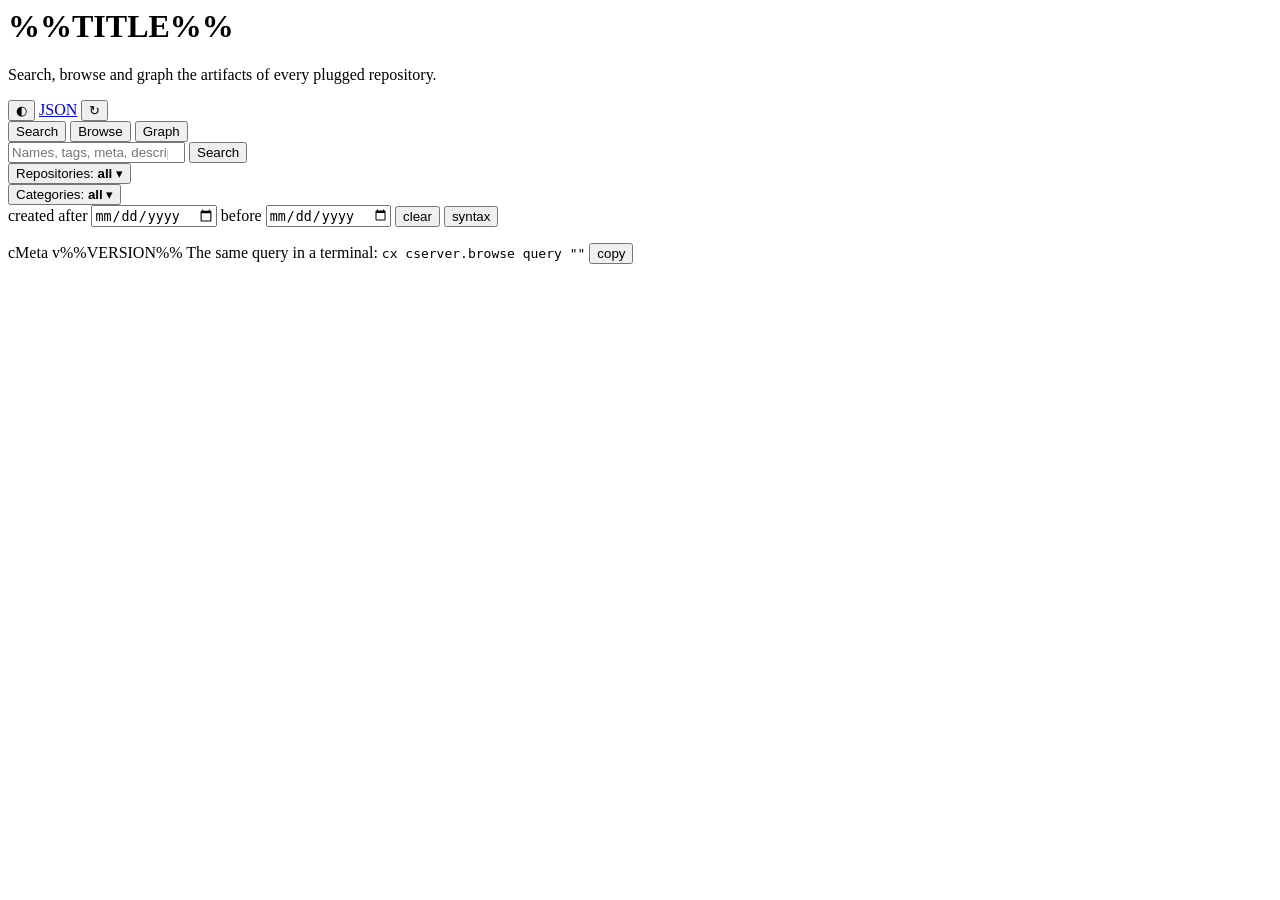
==== cmeta/internal-repo/category/cserver.browse/files/index.html @ 7994aa0c "cserver.browse: the text of every _desc, a cache artifact, open folder / shell / Far, presets - Word" ====
<!-- Licensed under the Apache License, Version 2.0. See the COPYRIGHT and LICENSE files in the project root for details. -->
<!-- cserver.browse: the body only; the host wraps it in its own <html>/<head>. -->
<script>var CONFIG = %%CONFIG%%;</script>

<div id="cbr" class="cbr">
  <header class="cbr-head">
    <div class="cbr-title">
      <h1>%%TITLE%%</h1>
      <p class="cbr-sub" id="cbr-sub">Search, browse and graph the artifacts of every plugged repository.</p>
    </div>
    <div class="cbr-tools">
      <button id="cbr-theme" class="cbr-btn" type="button" title="Dark / light">&#9680;</button>
      <a id="cbr-json" class="cbr-btn" href="#" target="_blank" rel="noopener" title="These results as JSON">JSON</a>
      <button id="cbr-reload" class="cbr-btn" type="button" title="Reload the index">&#8635;</button>
    </div>
  </header>

  <nav class="cbr-tabs" role="tablist" aria-label="Views">
    <button type="button" class="cbr-tab" data-view="search" role="tab">Search</button>
    <button type="button" class="cbr-tab" data-view="browse" role="tab">Browse</button>
    <button type="button" class="cbr-tab" data-view="graph" role="tab">Graph</button>
  </nav>

  <form id="cbr-form" class="cbr-bar" autocomplete="off">
    <div class="cbr-row1">
      <input id="cbr-q" type="search" spellcheck="false"
             placeholder="Names, tags, meta, descriptions  -  e.g.  sla tag:report after:2026-09-01      ( / to focus )">
      <button type="submit" class="cbr-go">Search</button>
    </div>
    <div class="cbr-row2">
      <div class="cbr-pick" data-kind="repos">
        <button type="button" class="cbr-pick-btn">Repositories: <b>all</b> &#9662;</button>
        <div class="cbr-pick-pop" hidden></div>
      </div>
      <div class="cbr-pick" data-kind="cats">
        <button type="button" class="cbr-pick-btn">Categories: <b>all</b> &#9662;</button>
        <div class="cbr-pick-pop" hidden></div>
      </div>
      <label class="cbr-date">created after <input id="cbr-after" type="date"></label>
      <label class="cbr-date">before <input id="cbr-before" type="date"></label>
      <button type="button" id="cbr-clear" class="cbr-link">clear</button>
      <button type="button" id="cbr-help-btn" class="cbr-link">syntax</button>
    </div>
  </form>

  <div id="cbr-help" class="cbr-help" hidden>
    <table>
      <tr><td><code>word "a phrase"</code></td><td>in the alias, UID, tags, any value of the meta or the text of the <code>_desc</code>
        (not its <code>connections</code>, <code>uses</code> and <code>ai_uses</code>: the graph shows those)</td></tr>
      <tr><td><code>-word</code></td><td>in none of them</td></tr>
      <tr><td><code>repo:name</code> <code>cat:name</code></td><td>a repository / category (alias, UID, or the part after @); several = any of them</td></tr>
      <tr><td><code>tag:sla</code> <code>-tag:draft</code></td><td>has / has not this tag</td></tr>
      <tr><td><code>after:2026-09-01</code> <code>before:2026-10</code></td><td>created on or after / before (a year or a month works too)</td></tr>
      <tr><td><code>has:generator</code> <code>-has:connections</code></td><td>the meta has / has not this key (dotted keys work)</td></tr>
      <tr><td><code>generator.method:task</code></td><td>a meta value contains it (any item of a list)</td></tr>
      <tr><td><code>_desc:mlperf</code> <code>-_desc:draft</code></td><td>the <code>_desc</code> contains it (keys and values, its links too) / does not</td></tr>
      <tr><td><code>_desc.connections:fursin</code></td><td>a value at that key of the <code>_desc</code> contains it (dotted keys, any item of a list)</td></tr>
      <tr><td><code>has:_desc</code> <code>-has:_desc.ai_uses</code></td><td>has a <code>_desc</code> / its <code>_desc</code> has not this key</td></tr>
      <tr><td><code>uid:14b2</code></td><td>the UID starts with it</td></tr>
      <tr><td><code>task::setup*</code></td><td>a cRef: category::artifact</td></tr>
      <tr><td><code>* ?</code></td><td>patterns: <code>repo:ctuninglabs@*</code>, <code>tag:sla*</code></td></tr>
      <tr><td>Graph</td><td>the same query, joined by the connections in each <code>_desc</code>; <b>focus</b> (from the detail of an
        artifact, or double-click it) shows everything within N connections of it - the pickers still apply, the words do not</td></tr>
    </table>
  </div>

  <div id="cbr-status" class="cbr-status" aria-live="polite"></div>
  <div id="cbr-error" class="cbr-error" hidden></div>

  <section id="cbr-view-search" class="cbr-view">
    <ol id="cbr-list" class="cbr-list"></ol>
    <div class="cbr-pager" data-pager="search"></div>
  </section>

  <section id="cbr-view-browse" class="cbr-view" hidden>
    <aside id="cbr-facets" class="cbr-facets" aria-label="Facets"></aside>
    <div class="cbr-tablewrap">
      <table id="cbr-table" class="cbr-table">
        <thead><tr>
          <th data-sort="alias">Artifact</th>
          <th data-sort="cat">Category</th>
          <th data-sort="repo">Repository</th>
          <th>Tags</th>
          <th data-sort="created">Created</th>
          <th data-sort="updated">Updated</th>
        </tr></thead>
        <tbody></tbody>
      </table>
      <div class="cbr-pager" data-pager="browse"></div>
    </div>
  </section>

  <section id="cbr-view-graph" class="cbr-view" hidden>
    <div class="cbr-gbar">
      <label title="Each artifact hangs off its category node: that is the layout"><input id="cbr-g-categories" type="checkbox"> categories</label>
      <label title="The cMeta node in the middle, joined to every category"><input id="cbr-g-core" type="checkbox"> cMeta</label>
      <label title="With categories off, also draw the artifacts that connect to nothing drawn"><input id="cbr-g-isolated" type="checkbox"> isolated</label>
      <label title="Add what the results connect to, and what connects to them (one hop)"><input id="cbr-g-neighbors" type="checkbox"> + connected</label>
      <label title="At most this many artifacts; over it, a sample spread across categories, the best connected first">nodes
        <input id="cbr-g-max" type="number" min="10" step="10" inputmode="numeric"></label>
      <label title="Every artifact's name, not only around the node under the pointer"><input id="cbr-g-labels" type="checkbox"> all names</label>
      <span id="cbr-g-focus" class="cbr-focus" hidden></span>
    </div>
    <div id="cbr-g-notices" class="cbr-notices" aria-live="polite"></div>
    <div class="cbr-gwrap">
      <svg id="cbr-svg" role="img" aria-label="The results and their connections"></svg>
      <div id="cbr-legend" class="cbr-legend"></div>
      <div class="cbr-gtools">
        <button type="button" id="cbr-g-fit" title="Fit everything in view (or double-click the background)">Fit</button>
        <button type="button" id="cbr-g-one" title="Zoom 100%, centred">1:1</button>
        <button type="button" id="cbr-g-relayout" title="Lay the graph out again from the start">Re-layout</button>
        <button type="button" id="cbr-g-links" aria-pressed="false"
                title="Draw every connection at once (otherwise those of the node under the pointer and of the selected one)">Connections</button>
        <span id="cbr-g-zoom" class="cbr-muted">100%</span>
      </div>
    </div>
    <div class="cbr-gfoot">
      <span id="cbr-g-time" class="cbr-muted"></span>
      <span class="cbr-muted cbr-ghint">wheel: zoom &middot; drag: pan or move a node &middot; click: details &middot;
        double-click: focus on it (on the background: fit)</span>
    </div>
  </section>

  <aside id="cbr-detail" class="cbr-detail" hidden aria-label="Artifact"></aside>

  <div id="cbr-busy" class="cbr-busy" hidden><div class="spin"></div><span class="what">loading</span></div>

  <footer class="cbr-foot">
    <span>cMeta v%%VERSION%%</span>
    <span>The same query in a terminal: <code id="cbr-cli">cx cserver.browse query ""</code>
      <button type="button" class="cbr-copy" data-copy-from="cbr-cli" title="Copy">copy</button></span>
  </footer>
</div>
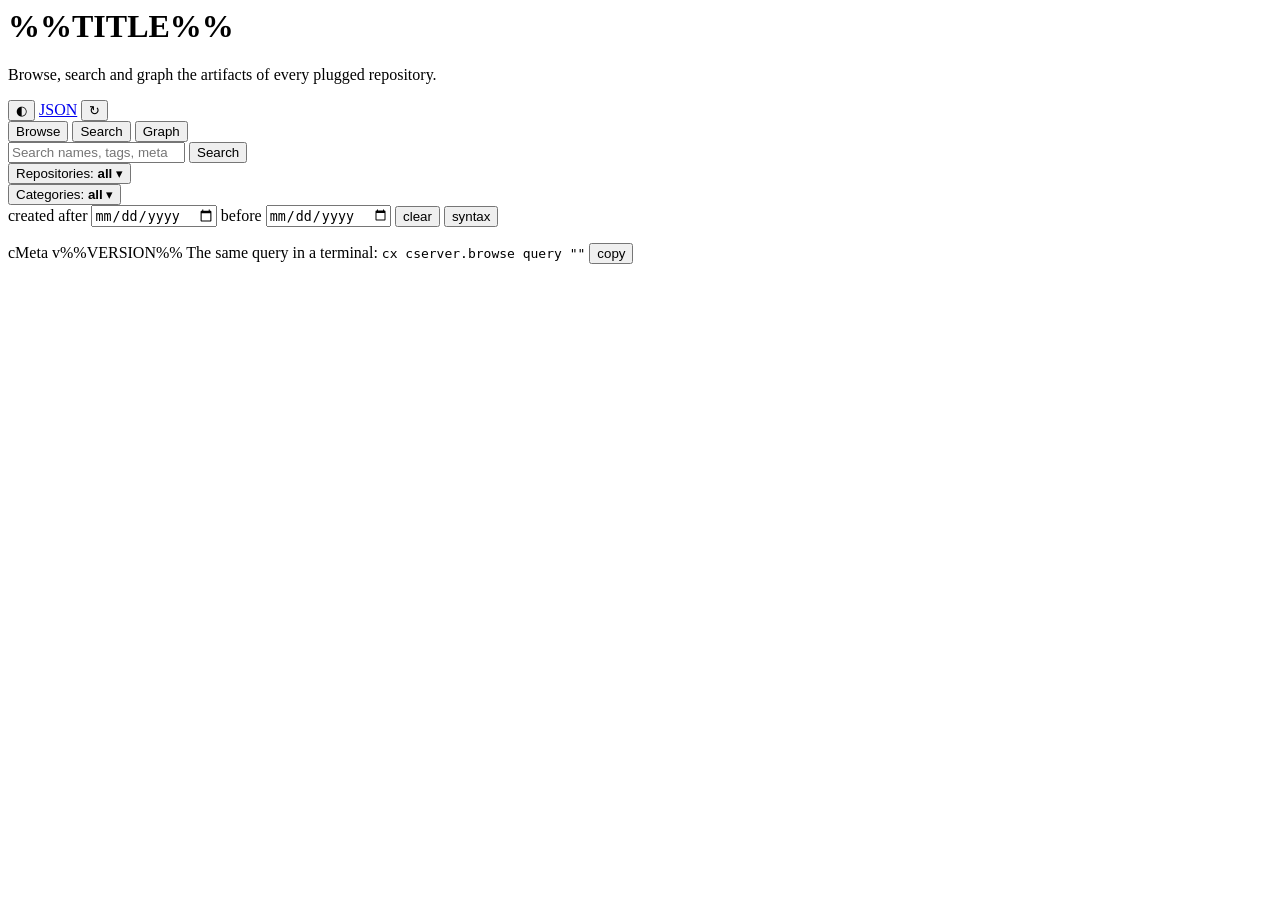
==== commit 6b71bf30: "The scope of a call (hide_repos), cserver.browse on the categories, cserver.cref rebuilt, markdown i" ====
--- a/cmeta/internal-repo/category/cserver.browse/files/index.html
+++ b/cmeta/internal-repo/category/cserver.browse/files/index.html
@@ -6,7 +6,7 @@
   <header class="cbr-head">
     <div class="cbr-title">
       <h1>%%TITLE%%</h1>
-      <p class="cbr-sub" id="cbr-sub">Search, browse and graph the artifacts of every plugged repository.</p>
+      <p class="cbr-sub" id="cbr-sub">Browse, search and graph the artifacts of every plugged repository.</p>
     </div>
     <div class="cbr-tools">
       <button id="cbr-theme" class="cbr-btn" type="button" title="Dark / light">&#9680;</button>
@@ -16,15 +16,15 @@
   </header>
 
   <nav class="cbr-tabs" role="tablist" aria-label="Views">
-    <button type="button" class="cbr-tab" data-view="search" role="tab">Search</button>
-    <button type="button" class="cbr-tab" data-view="browse" role="tab">Browse</button>
-    <button type="button" class="cbr-tab" data-view="graph" role="tab">Graph</button>
+    <button type="button" class="cbr-tab" data-view="browse" role="tab" title="The categories, each opening to its artifacts">Browse</button>
+    <button type="button" class="cbr-tab" data-view="search" role="tab" title="The best matches of the words, as a list">Search</button>
+    <button type="button" class="cbr-tab" data-view="graph" role="tab" title="The same artifacts drawn with their connections">Graph</button>
   </nav>
 
   <form id="cbr-form" class="cbr-bar" autocomplete="off">
     <div class="cbr-row1">
       <input id="cbr-q" type="search" spellcheck="false"
-             placeholder="Names, tags, meta, descriptions  -  e.g.  sla tag:report after:2026-09-01      ( / to focus )">
+             placeholder="Search names, tags, meta and descriptions  -  e.g.  citadel   or   sla tag:report after:2026-09-01      ( / to focus )">
       <button type="submit" class="cbr-go">Search</button>
     </div>
     <div class="cbr-row2">
@@ -59,7 +59,9 @@
       <tr><td><code>uid:14b2</code></td><td>the UID starts with it</td></tr>
       <tr><td><code>task::setup*</code></td><td>a cRef: category::artifact</td></tr>
       <tr><td><code>* ?</code></td><td>patterns: <code>repo:ctuninglabs@*</code>, <code>tag:sla*</code></td></tr>
-      <tr><td>Graph</td><td>the same query, joined by the connections in each <code>_desc</code>; <b>focus</b> (from the detail of an
+      <tr><td>Browse</td><td>the categories on the left, with how many artifacts of each the query keeps; a category opens to its
+        artifacts; the words, the repositories and the dates prune them</td></tr>
+      <tr><td>Graph</td><td>the same query, joined by the connections in each <code>_desc</code>; <b>focus</b> (from the page of an
         artifact, or double-click it) shows everything within N connections of it - the pickers still apply, the words do not</td></tr>
     </table>
   </div>
@@ -67,27 +69,38 @@
   <div id="cbr-status" class="cbr-status" aria-live="polite"></div>
   <div id="cbr-error" class="cbr-error" hidden></div>
 
-  <section id="cbr-view-search" class="cbr-view">
+  <section id="cbr-view-browse" class="cbr-view" hidden>
+    <aside class="cbr-toc" id="cbr-toc" aria-label="Categories">
+      <div class="cbr-toc-head">
+        <input id="cbr-toc-filter" type="search" placeholder="filter the categories" aria-label="Filter the categories">
+        <button type="button" id="cbr-toc-fold" class="cbr-link" title="Fold or unfold every group">fold</button>
+      </div>
+      <div id="cbr-toc-list" class="cbr-toc-list"></div>
+    </aside>
+    <div class="cbr-main">
+      <div id="cbr-cat-head" class="cbr-cat-head"></div>
+      <div id="cbr-facets" class="cbr-fstrip" aria-label="Facets"></div>
+      <div class="cbr-tablewrap">
+        <table id="cbr-table" class="cbr-table">
+          <thead><tr>
+            <th data-sort="alias">Artifact</th>
+            <th data-sort="cat">Category</th>
+            <th data-sort="repo">Repository</th>
+            <th>Tags</th>
+            <th data-sort="created">Created</th>
+            <th data-sort="updated">Updated</th>
+          </tr></thead>
+          <tbody></tbody>
+        </table>
+        <div class="cbr-pager" data-pager="browse"></div>
+      </div>
+    </div>
+  </section>
+
+  <section id="cbr-view-search" class="cbr-view" hidden>
+    <div id="cbr-search-hint" class="cbr-intro" hidden></div>
     <ol id="cbr-list" class="cbr-list"></ol>
     <div class="cbr-pager" data-pager="search"></div>
-  </section>
-
-  <section id="cbr-view-browse" class="cbr-view" hidden>
-    <aside id="cbr-facets" class="cbr-facets" aria-label="Facets"></aside>
-    <div class="cbr-tablewrap">
-      <table id="cbr-table" class="cbr-table">
-        <thead><tr>
-          <th data-sort="alias">Artifact</th>
-          <th data-sort="cat">Category</th>
-          <th data-sort="repo">Repository</th>
-          <th>Tags</th>
-          <th data-sort="created">Created</th>
-          <th data-sort="updated">Updated</th>
-        </tr></thead>
-        <tbody></tbody>
-      </table>
-      <div class="cbr-pager" data-pager="browse"></div>
-    </div>
   </section>
 
   <section id="cbr-view-graph" class="cbr-view" hidden>
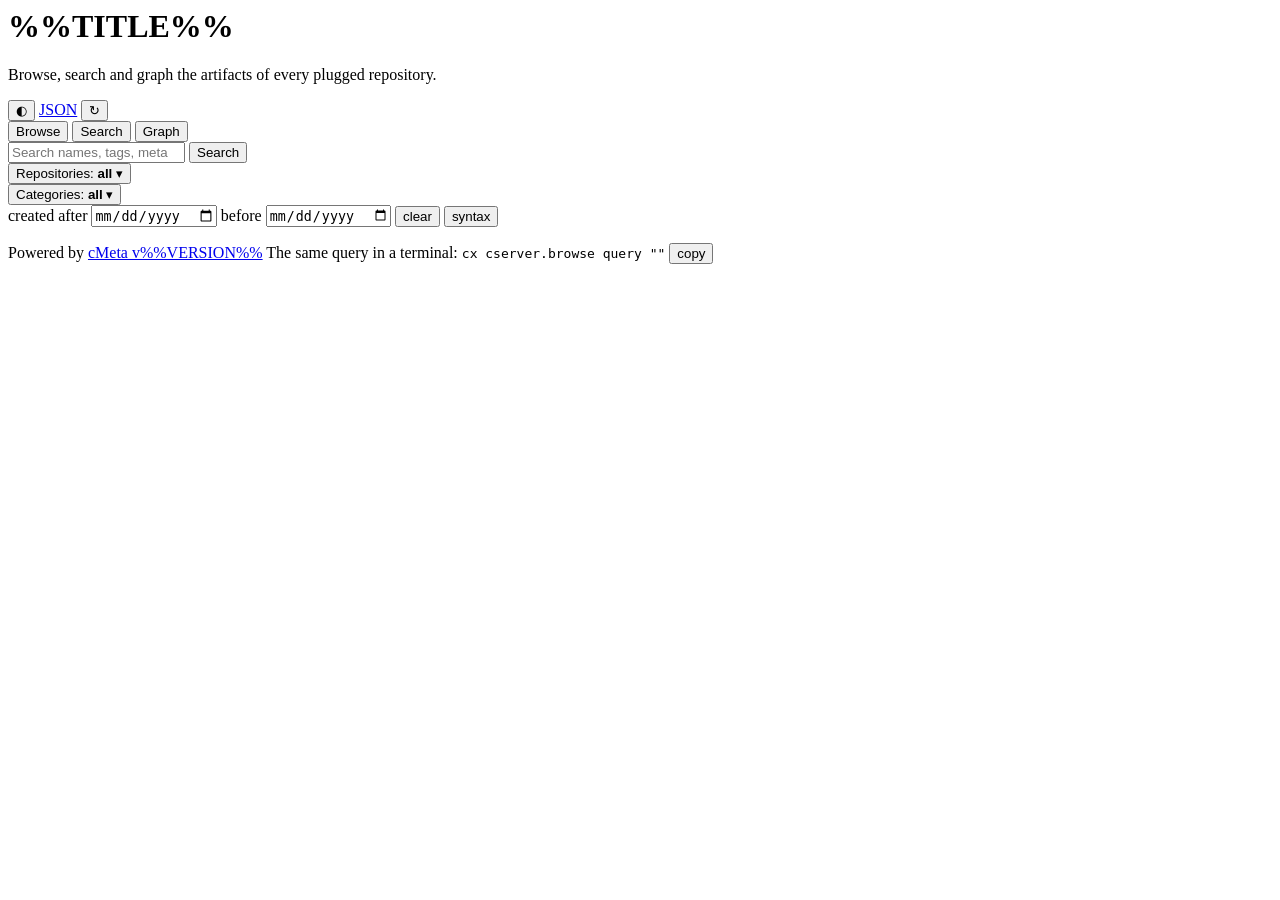
==== commit c91afe3b: "cserver: the footer shows the version - "Powered by cMeta v<version>" Every page of the cserver ends" ====
--- a/cmeta/internal-repo/category/cserver.browse/files/index.html
+++ b/cmeta/internal-repo/category/cserver.browse/files/index.html
@@ -139,7 +139,7 @@
   <div id="cbr-busy" class="cbr-busy" hidden><div class="spin"></div><span class="what">loading</span></div>
 
   <footer class="cbr-foot">
-    <span>cMeta v%%VERSION%%</span>
+    <span>Powered by <a href="https://cTuning.ai/project/cmeta" target="_blank" rel="noopener" title="The cMeta project on cTuning.ai">cMeta v%%VERSION%%</a></span>
     <span>The same query in a terminal: <code id="cbr-cli">cx cserver.browse query ""</code>
       <button type="button" class="cbr-copy" data-copy-from="cbr-cli" title="Copy">copy</button></span>
   </footer>
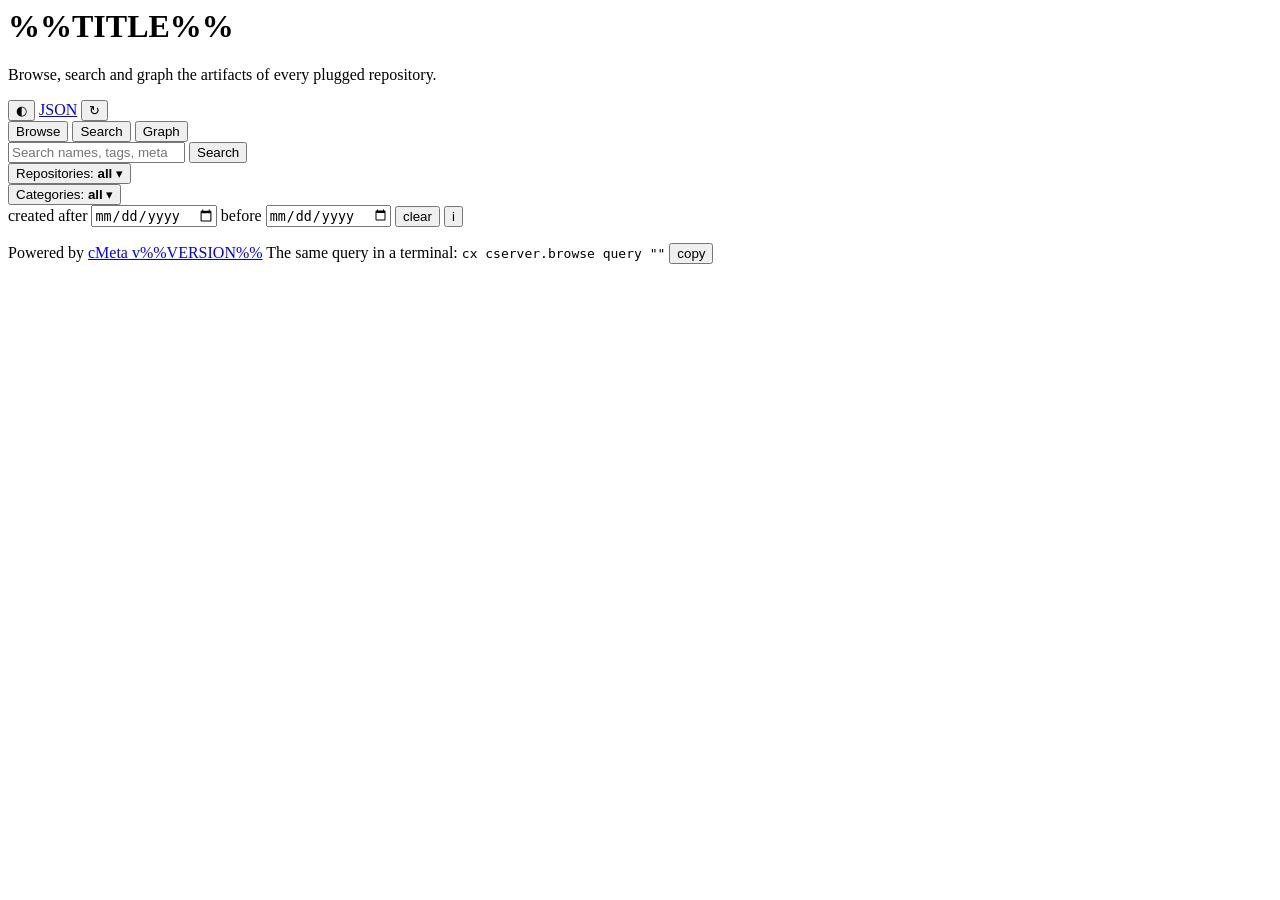
==== commit a526d44b: "Boards and search: empty sections by name, a line break after a button, the search skips the authors" ====
--- a/cmeta/internal-repo/category/cserver.browse/files/index.html
+++ b/cmeta/internal-repo/category/cserver.browse/files/index.html
@@ -24,7 +24,7 @@
   <form id="cbr-form" class="cbr-bar" autocomplete="off">
     <div class="cbr-row1">
       <input id="cbr-q" type="search" spellcheck="false"
-             placeholder="Search names, tags, meta and descriptions  -  e.g.  citadel   or   sla tag:report after:2026-09-01      ( / to focus )">
+             placeholder="Search names, tags, meta and descriptions  -  e.g.  benchmark   or   gpu tag:report after:2026-09-01      ( / to focus )">
       <button type="submit" class="cbr-go">Search</button>
     </div>
     <div class="cbr-row2">
@@ -39,25 +39,32 @@
       <label class="cbr-date">created after <input id="cbr-after" type="date"></label>
       <label class="cbr-date">before <input id="cbr-before" type="date"></label>
       <button type="button" id="cbr-clear" class="cbr-link">clear</button>
-      <button type="button" id="cbr-help-btn" class="cbr-link">syntax</button>
+      <button type="button" id="cbr-help-btn" class="cbr-link cbr-info" title="Search help: the patterns, and the settings that shape a search" aria-label="Search help">i</button>
     </div>
   </form>
 
   <div id="cbr-help" class="cbr-help" hidden>
     <table>
-      <tr><td><code>word "a phrase"</code></td><td>in the alias, UID, tags, any value of the meta or the text of the <code>_desc</code>
-        (not its <code>connections</code>, <code>uses</code> and <code>ai_uses</code>: the graph shows those)</td></tr>
+      <tr><td><code>word "a phrase"</code></td><td>in the alias, UID, tags, the <b>values</b> of the meta (never its key names) or the text of the
+        <code>_desc</code> (not its <code>connections</code>, <code>uses</code> and <code>ai_uses</code>: the graph shows those). The values of
+        <code>copyright</code>, <code>control</code>, <code>authors</code>, <code>contributors</code>, <code>generator</code>, <code>last_generator</code> and <code>artifact_defaults</code> (in the meta and the <code>_desc</code>) are left out - the
+        authorship every artifact carries, so that a name finds the artifacts about it, not all of them: the setting
+        <code>browse_search_skip_keys</code> of the config <code>cserver</code> (<a id="cbr-help-settings" href="#">/settings</a>) names the keys,
+        <code>none</code> searches every value</td></tr>
       <tr><td><code>-word</code></td><td>in none of them</td></tr>
       <tr><td><code>repo:name</code> <code>cat:name</code></td><td>a repository / category (alias, UID, or the part after @); several = any of them</td></tr>
       <tr><td><code>tag:sla</code> <code>-tag:draft</code></td><td>has / has not this tag</td></tr>
       <tr><td><code>after:2026-09-01</code> <code>before:2026-10</code></td><td>created on or after / before (a year or a month works too)</td></tr>
       <tr><td><code>has:generator</code> <code>-has:connections</code></td><td>the meta has / has not this key (dotted keys work)</td></tr>
-      <tr><td><code>generator.method:task</code></td><td>a meta value contains it (any item of a list)</td></tr>
+      <tr><td><code>generator.method:task</code> <code>authors:lovelace</code></td><td>a meta value contains it (any item of a list) - every key, the
+        ones left out of the words too</td></tr>
       <tr><td><code>_desc:mlperf</code> <code>-_desc:draft</code></td><td>the <code>_desc</code> contains it (keys and values, its links too) / does not</td></tr>
       <tr><td><code>_desc.connections:fursin</code></td><td>a value at that key of the <code>_desc</code> contains it (dotted keys, any item of a list)</td></tr>
       <tr><td><code>has:_desc</code> <code>-has:_desc.ai_uses</code></td><td>has a <code>_desc</code> / its <code>_desc</code> has not this key</td></tr>
       <tr><td><code>uid:14b2</code></td><td>the UID starts with it</td></tr>
-      <tr><td><code>task::setup*</code></td><td>a cRef: category::artifact</td></tr>
+      <tr><td><code>task::setup*</code></td><td>a cRef: category::artifact (<code>task::setup,a2f9b61079ce4333</code> and the full cRef work too)</td></tr>
+      <tr><td><code>twine,76b8b4f2a1864b10</code></td><td>a cName: the alias and the UID of an artifact, both must hold;
+        <code>&#123;&#123;&#123;tool::git&#125;&#125;&#125;/README.md</code> pasted from a text counts as the cRef in it</td></tr>
       <tr><td><code>* ?</code></td><td>patterns: <code>repo:ctuninglabs@*</code>, <code>tag:sla*</code></td></tr>
       <tr><td>Browse</td><td>the categories on the left, with how many artifacts of each the query keeps; a category opens to its
         artifacts; the words, the repositories and the dates prune them</td></tr>
@@ -67,6 +74,7 @@
   </div>
 
   <div id="cbr-status" class="cbr-status" aria-live="polite"></div>
+  <div id="cbr-notices" class="cbr-notices" aria-live="polite"></div>
   <div id="cbr-error" class="cbr-error" hidden></div>
 
   <section id="cbr-view-browse" class="cbr-view" hidden>
@@ -86,9 +94,10 @@
             <th data-sort="alias">Artifact</th>
             <th data-sort="cat">Category</th>
             <th data-sort="repo">Repository</th>
-            <th>Tags</th>
+            <th class="tags">Tags</th>
             <th data-sort="created">Created</th>
-            <th data-sort="updated">Updated</th>
+            <th data-sort="updated" class="updated">Updated</th>
+            <th class="acts"><label class="cbr-col-toggle" title="Show the tags of the artifacts"><input type="checkbox" data-col="tags">tags</label><label class="cbr-col-toggle" title="Show when the artifacts were updated"><input type="checkbox" data-col="updated">updated</label></th>
           </tr></thead>
           <tbody></tbody>
         </table>
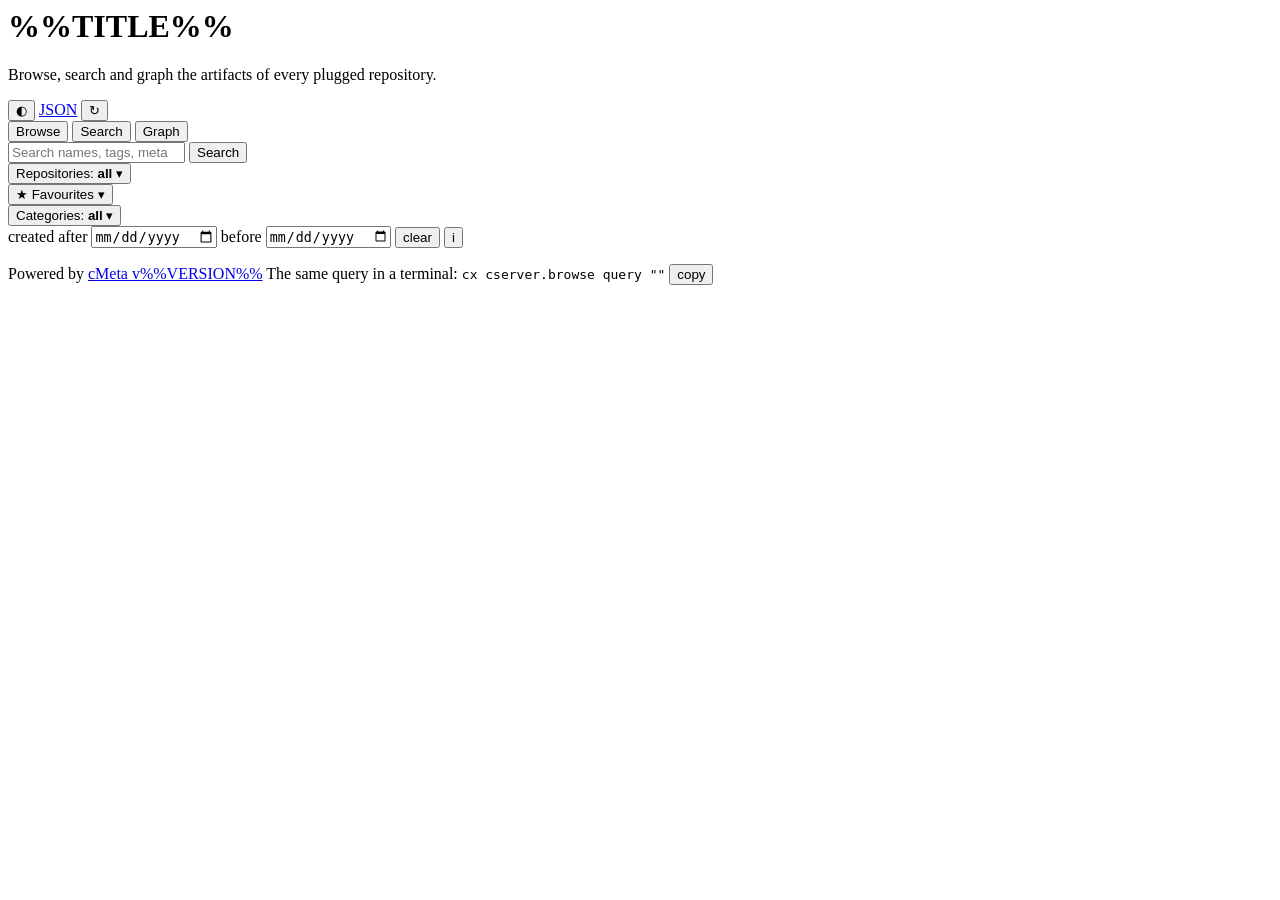
==== commit 49c786b6: "The page bar, a sign-in in two steps, favourite categories and hot tags - A bar above every page of " ====
--- a/cmeta/internal-repo/category/cserver.browse/files/index.html
+++ b/cmeta/internal-repo/category/cserver.browse/files/index.html
@@ -30,6 +30,11 @@
     <div class="cbr-row2">
       <div class="cbr-pick" data-kind="repos">
         <button type="button" class="cbr-pick-btn">Repositories: <b>all</b> &#9662;</button>
+        <div class="cbr-pick-pop" hidden></div>
+      </div>
+      <!-- the favourite categories (2026-11-12): the ones starred in Categories, one click to browse one alone -->
+      <div class="cbr-pick cbr-favs" data-kind="favs">
+        <button type="button" class="cbr-pick-btn">&#9733; Favourites &#9662;</button>
         <div class="cbr-pick-pop" hidden></div>
       </div>
       <div class="cbr-pick" data-kind="cats">
